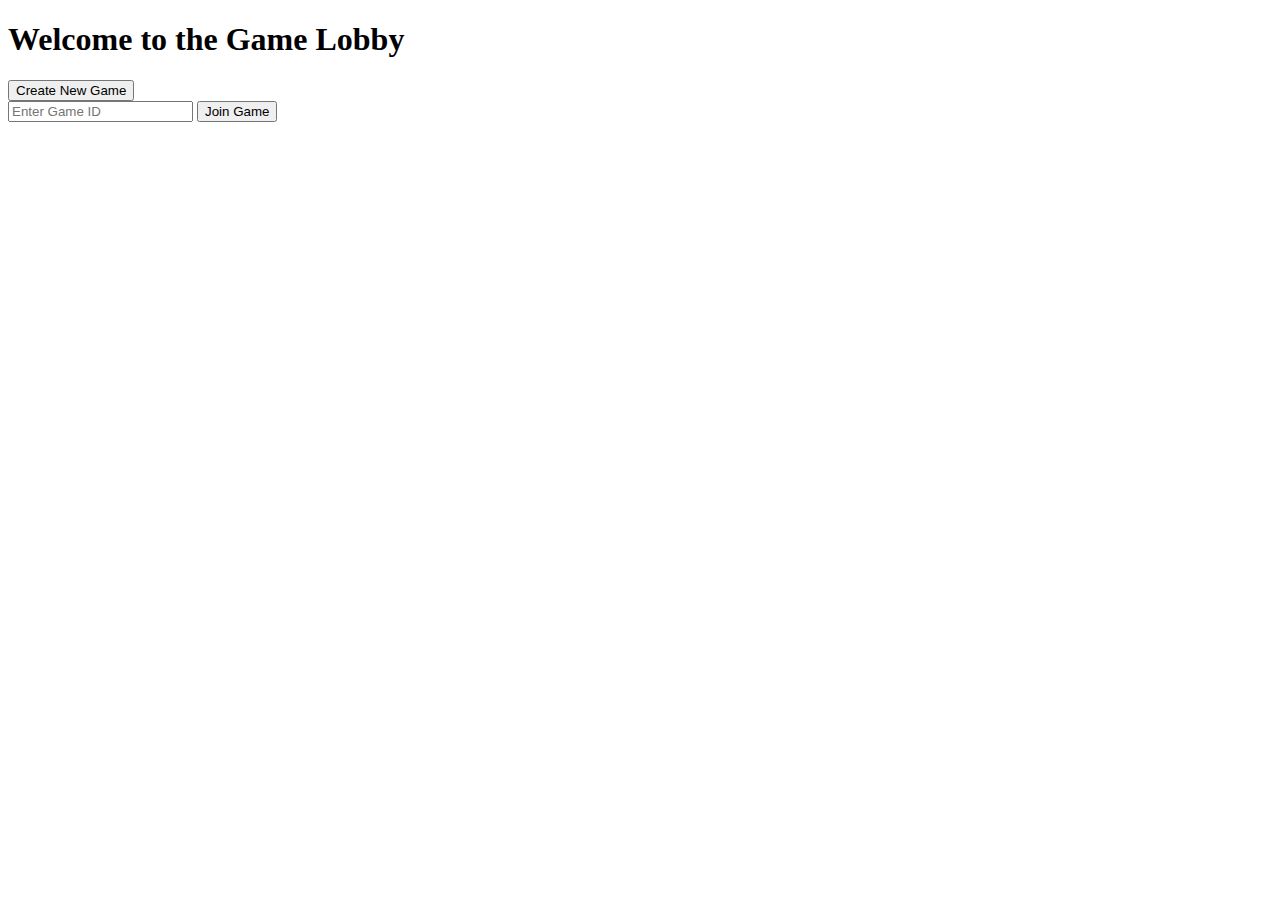
==== public/lobby.html @ 52403c70 "Add files via upload" ====
<!DOCTYPE html>
<html lang="en">
  <head>
    <meta charset="UTF-8" />
    <meta name="viewport" content="width=device-width, initial-scale=1.0" />
    <title>Game Lobby</title>
  </head>
  <body>
    <h1>Welcome to the Game Lobby</h1>
    <button id="createGame">Create New Game</button>
    <div>
      <input type="text" id="gameId" placeholder="Enter Game ID" />
      <button id="joinGame">Join Game</button>
    </div>

    <script src="/socket.io/socket.io.js"></script>
    <script src="lobby.js"></script>
  </body>
</html>
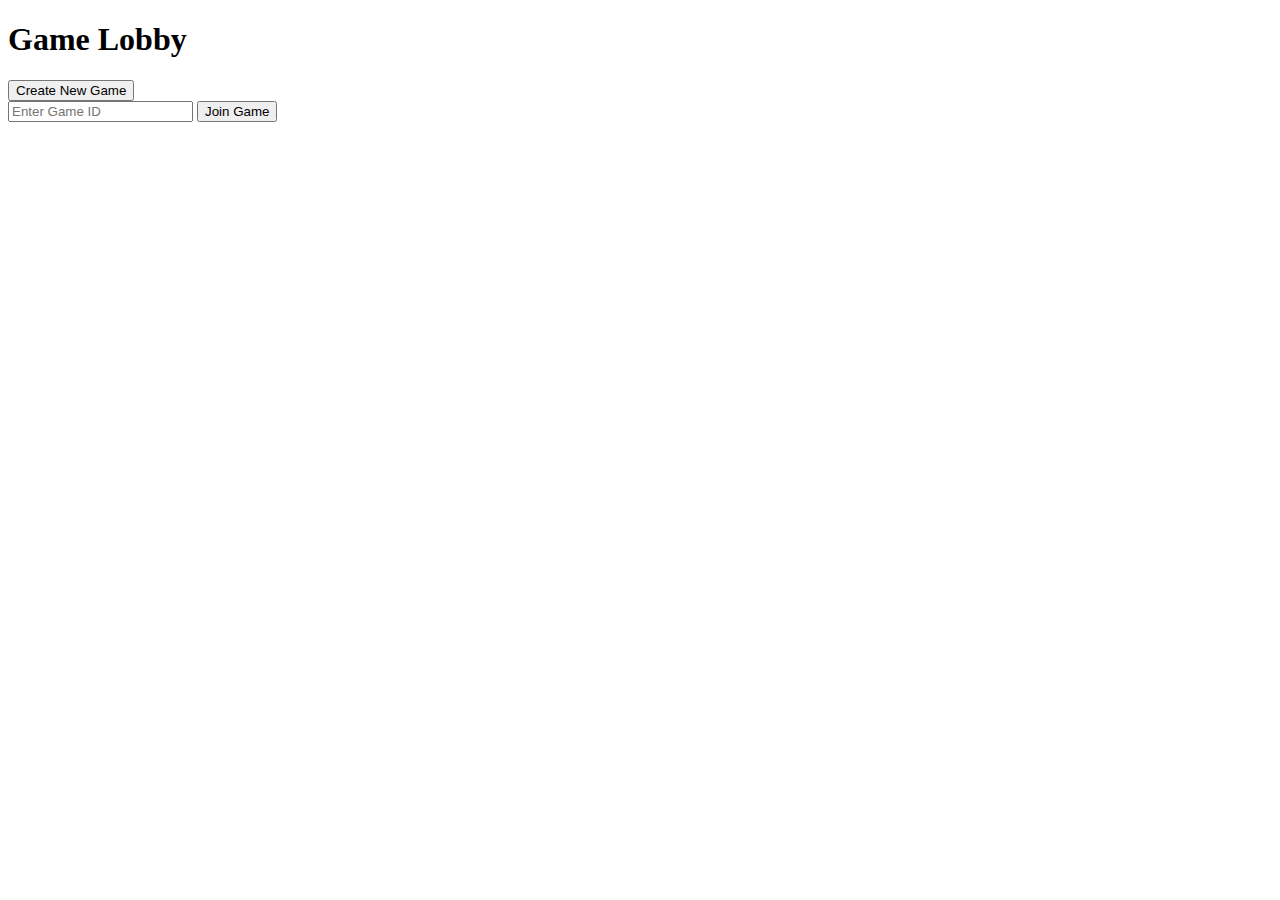
==== commit 764c2330: "Add files via upload" ====
--- a/public/lobby.html
+++ b/public/lobby.html
@@ -4,13 +4,18 @@
     <meta charset="UTF-8" />
     <meta name="viewport" content="width=device-width, initial-scale=1.0" />
     <title>Game Lobby</title>
+    <link rel="stylesheet" href="/style.css" />
   </head>
   <body>
-    <h1>Welcome to the Game Lobby</h1>
-    <button id="createGame">Create New Game</button>
-    <div>
-      <input type="text" id="gameId" placeholder="Enter Game ID" />
-      <button id="joinGame">Join Game</button>
+    <div class="container">
+      <h1>Game Lobby</h1>
+      <button id="createGame">Create New Game</button>
+      <div class="join-section">
+        <input type="text" id="gameId" placeholder="Enter Game ID" />
+        <button id="joinGame">Join Game</button>
+      </div>
+
+      <div id="gamesList"></div>
     </div>
 
     <script src="/socket.io/socket.io.js"></script>
